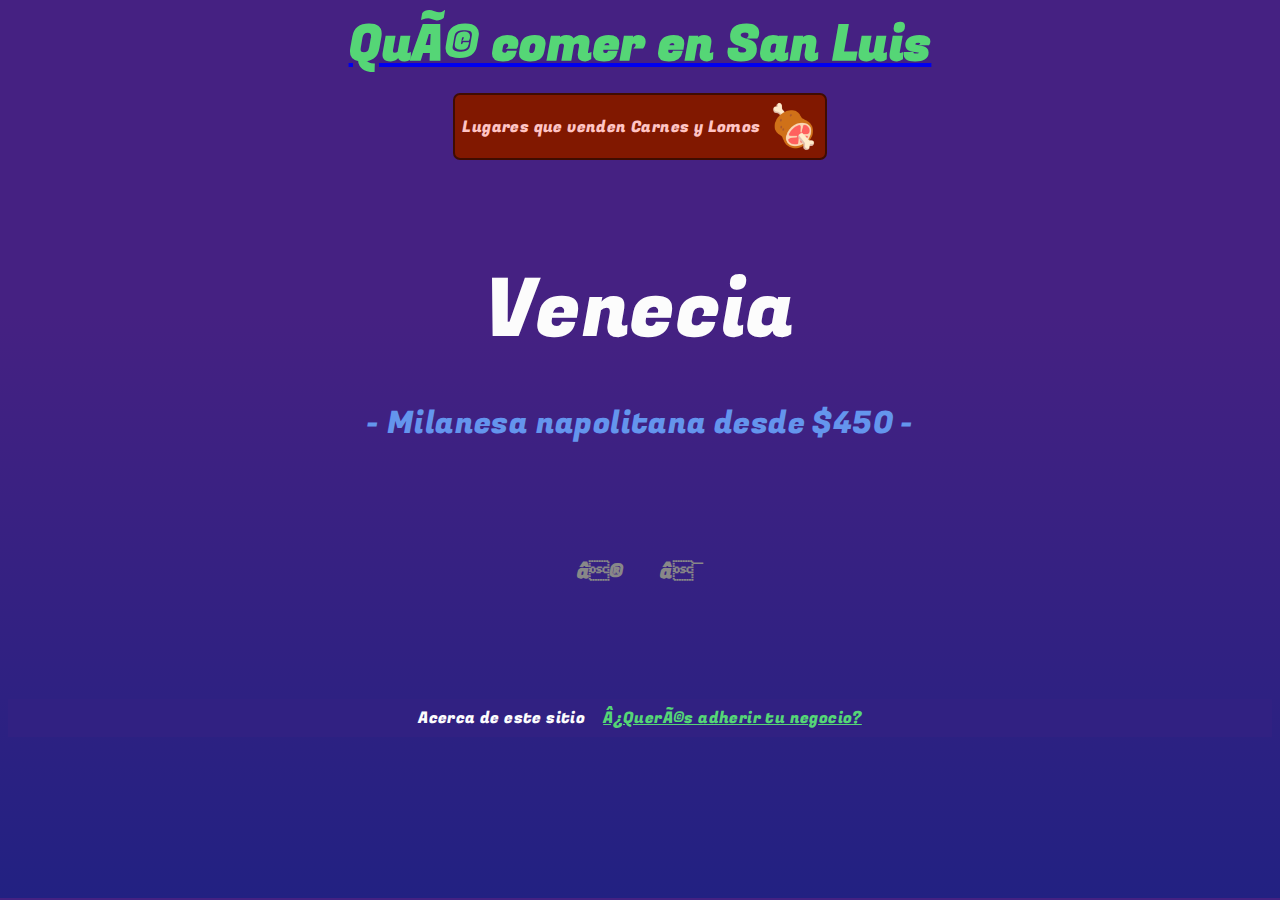
==== carnesylomos.html @ 1e2849a2 "add carou" ====
<!DOCTYPE html>
<!---  --->

<html>

<head>

        <meta name="viewport" content="width=device-width, initial-scale=1.0, maximum- 		scale=1.0">
        <link rel="preconnect" href="https://fonts.googleapis.com">
        <link rel="preconnect" href="https://fonts.gstatic.com" crossorigin>
        <link href="https://fonts.googleapis.com/css2?family=Fugaz+One&display=swap" rel="stylesheet">
        <meta charset = "utf.8">
        
	<title> Qué comer en San Luis </title>
	<style>

        
                body {
                        @import "compass/css3";
                        font-family: 'Fugaz One', cursive;
                        background: #15202B; 
                        letter-spacing: 0.4px;
                        background: rgb(69,33,130);
                        background: linear-gradient(180deg, rgba(69,33,130,1) 35%, rgba(34,33,130,1) 100%);
                        color: #FCFCFC;
                        min-height: 98vh;
            	}	


	        .seccionsuperior {
                        display: grid;
                        text-align: center;
                        margin-left: auto;
                        margin-right: auto;
                        gap: 11px;
                        max-width: 80%;
                        max-height: 100%;
                        justify-content: space-evenly;
                        justify-items: center;                      
		}





                 h1 {
                        margin: 1px;
                        font-size: 49px;
                        text-align: center;
                        color: #55D676;
                }




                .divComidas {
                        display: flex;
                        flex-direction: row;
                        text-align: center;
                        gap: 8px;
                        padding: 7px;
                        grid-template-columns: 2fr 1fr;
                        border: 2.1px solid #3f0c00;
                        background: #811800;
                        color: #FFC4C4;
                        border-radius: 7px;
                        max-width: 100%;
                        align-items: center;
                        justify-items: end;
                        
                }







                /*      */
                /*      */
                /*      */









/* Slideshow container */
.slideshow-container {
  position: relative;
   
}








/* Slides */
.mySlides {
  display: none;
  padding: 80px;
  text-align: center;
}




/* Next & previous buttons */
.prev, .next {
  cursor: pointer;
  position: center;
  top: 50%;
  width: auto;
  margin-top: -30px;
  padding: 16px;
  color: #888;
  font-weight: bold;
  font-size: 20px;
  border-radius: 0 3px 3px 0;
  user-select: none;
}




/* Position the "next button" to the right */
.next {
  position: center;
  right: 0;
  border-radius: 3px 0 0 3px;
}




/* On hover, add a black background color with a little bit see-through */
.prev:hover, .next:hover {
  background-color: rgba(0,0,0,0.8);
  color: white;
}





/* The dot/bullet/indicator container */
.dot-container {
    text-align: center;
    padding: 20px;
    background: #ddd;
}





/* The dots/bullets/indicators */
.dot {
  cursor: pointer;
  height: 15px;
  width: 15px;
  margin: 0 2px;
  background-color: #bbb;
  border-radius: 50%;
  display: inline-block;
  transition: background-color 0.6s ease;
}






.active, .dot:hover { background-color: #717171;}

q {  font-size: 79px; }
p {  font-size: 31px; }





/* Add a blue color to the author */
.author {color: cornflowerblue;}













/*      -------------------------------      */
/*      -------------------------------      */
/*      -------------------------------      */








                .divLugares {
                        display: flex;
                        gap: 25px;
                        padding: 6px;
                        font-size: 69px;
                        flex-direction: column;

                        color: #FFC4C4;
                        border-radius: 7px;
                        max-width: 100%;
                        align-items: center;
                        justify-items: end;
                        
                }





                .divLugar {
                        display: flex;
                        
                        gap: 1px;
                        padding: 11px;                        
                        flex-direction: column;
                        flex-wrap: wrap;
                        flex: 0 0 10%;
                        color: #FFC4C4;
                        border: 7px;
                        border-color: red;
                        border-radius: 7px;
                        max-width: 100%;
                        align-items: center;
                        justify-items: end;
                        font-size: 21px;
                        
                }






                .divLugar a {
                        font-size: 59px;
                        color:  #fff1f1; 
 
                        border-radius: 7px;

                        padding:6px;
                        
                }







                 .button {
                        background-color: #4CAF50; /* Green */
                        border: none;
                        color: white;
                        }       
                        
                        



                        
                 .carousel {
                        background-color: #4CAF50; /* Green */
                        border: none;
                        color: white;
                        }    








                        footer {
                        
                        display: flex;
                        gap: 18px;
                        padding: 7px;
                        flex-direction: row;
                        background: #312182;
                        
                        margin-top: 113px;
                        color: #FCFCFC;
                        bottom: 0;
                        justify-content: center;
                        
            	}








                    .restaurante {
                        
                        font-size: 81px;
                        
            	}










	
        
        </style>
</head>


<body>
    <div class="seccionsuperior">


        <a href="index.html"> 
                <h1>Qué comer en San Luis</h1> 
        </a> 
        
                 



                <div class="divComidas"> 

  
                <span> Lugares que venden Carnes y Lomos </span> 
                <img width="49" height="49" src="emojis/Carnes y Lomos.png">   


                </div>    
                  





                <div class="slideshow-container">

                        <div class="mySlides">
                          <div class="restaurante">Venecia  </div>
                          <p class="author">- Milanesa napolitana desde $450 -</p>
                        </div>
                        


                        <div class="mySlides">
                                <div class="restaurante">Tambaleo</div>
                          <p class="author">- Costillas a la parrilla con papas fritas desde $1150 -</p>
                        </div>
                        


                        <div class="mySlides">
                                <div class="restaurante">El Patio Fernet and Beer</div>
                          <p class="author">- Lomo especial desde $650 -</p>
                        </div>
                        


                        <div class="mySlides">
                                <div class="restaurante">Malabar</div>
                          <p class="author">- Pollo a las brasas con limón o chimi desde $1150 -</p>
                        </div>







                        <a class="prev" onclick="plusSlides(-1)">❮</a>
                        <a class="next" onclick="plusSlides(1)">❯</a>
                        
                        </div>

                        




        











                
                
 
        </div> 
        
        











        <footer>

                <div> Acerca de este sitio  </div>


                <div>           
                    <a href="formulario.html" style="color:  #55D676">
                      <div >
                        ¿Querés adherir tu negocio?   
                      </div>
                    </a> 
                </div>

          </footer>






















        <script>




                var slideIndex = 1;
                showSlides(slideIndex);
                
                function plusSlides(n) {
                  showSlides(slideIndex += n);
                }
                
                function currentSlide(n) {
                  showSlides(slideIndex = n);
                }
                
                function showSlides(n) {
                  var i;
                  var slides = document.getElementsByClassName("mySlides");
                  var dots = document.getElementsByClassName("dot");
                  if (n > slides.length) {slideIndex = 1}    
                  if (n < 1) {slideIndex = slides.length}
                  for (i = 0; i < slides.length; i++) {
                      slides[i].style.display = "none";  
                  }
                  for (i = 0; i < dots.length; i++) {
                      dots[i].className = dots[i].className.replace(" active", "");
                  }
                  slides[slideIndex-1].style.display = "block";  
                  dots[slideIndex-1].className += " active";
                }
                
                
                
                
                </script>




</body>
</html>
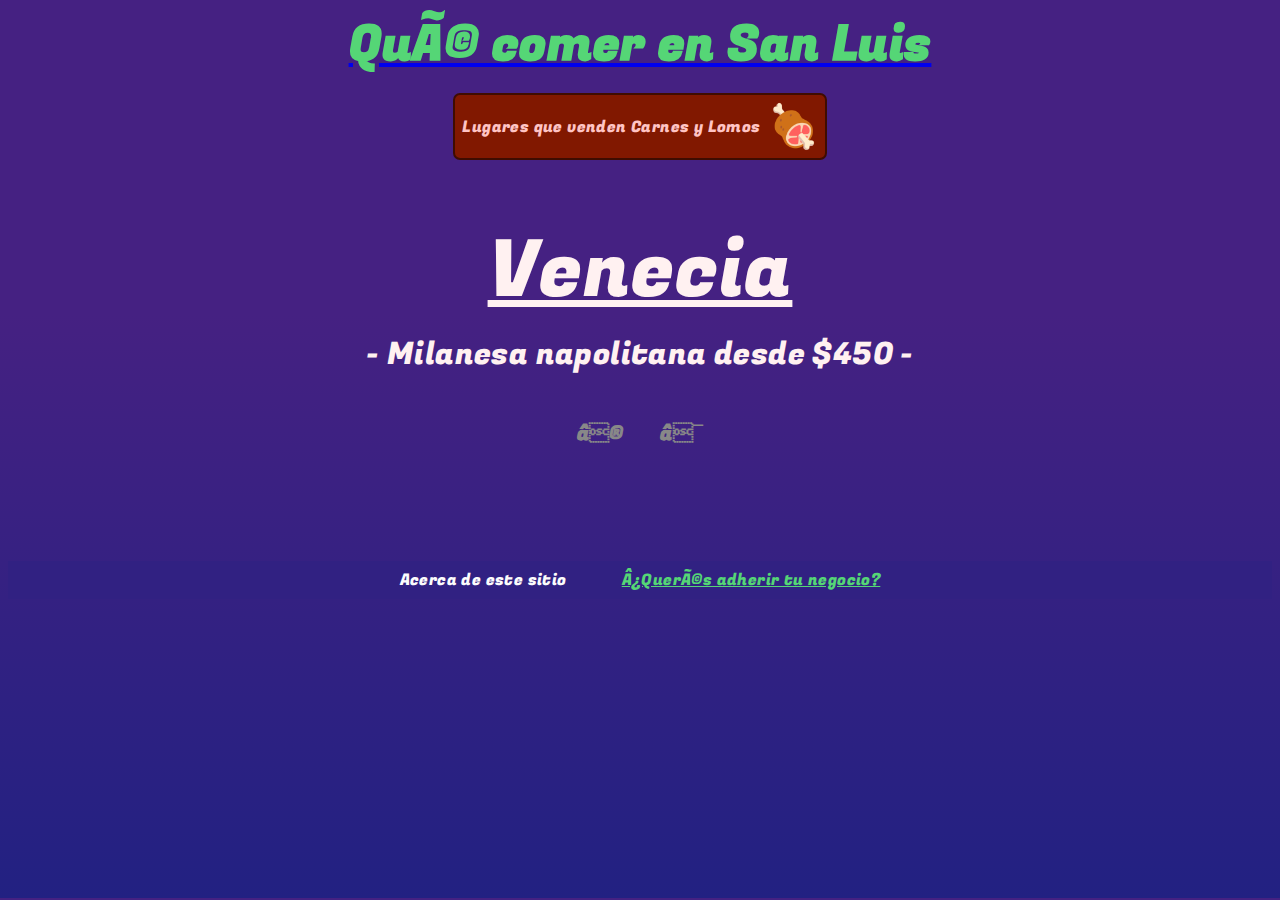
==== commit c3fc511c: "martes" ====
--- a/carnesylomos.html
+++ b/carnesylomos.html
@@ -104,7 +104,7 @@
 /* Slides */
 .mySlides {
   display: none;
-  padding: 80px;
+  padding: 40px;
   text-align: center;
 }
 
@@ -187,7 +187,9 @@
 
 
 /* Add a blue color to the author */
-.author {color: cornflowerblue;}
+.author {color: #fff1f1;
+        margin: 2px;
+}
 
 
 
@@ -255,8 +257,8 @@
 
 
 
-                .divLugar a {
-                        font-size: 59px;
+                .restaurante a {
+                        font-size: 79px;
                         color:  #fff1f1; 
  
                         border-radius: 7px;
@@ -298,7 +300,7 @@
                         footer {
                         
                         display: flex;
-                        gap: 18px;
+                        gap: 55px;
                         padding: 7px;
                         flex-direction: row;
                         background: #312182;
@@ -367,7 +369,9 @@
                 <div class="slideshow-container">
 
                         <div class="mySlides">
-                          <div class="restaurante">Venecia  </div>
+                          <div class="restaurante">
+                                  <a href='venecia.html'> Venecia </a>  
+                        </div>
                           <p class="author">- Milanesa napolitana desde $450 -</p>
                         </div>
                         
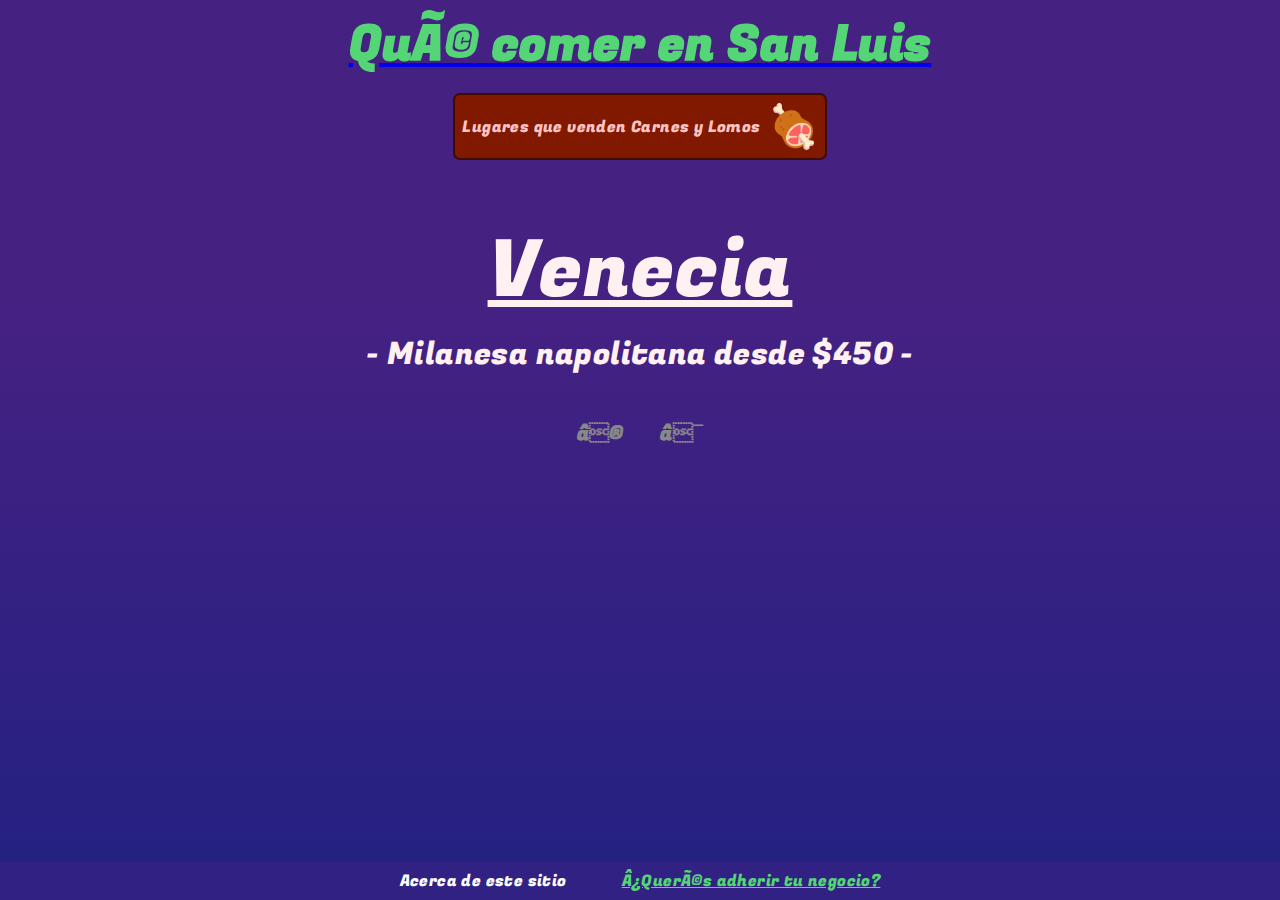
==== commit cb7a7177: "avanzar formu css y html" ====
--- a/carnesylomos.html
+++ b/carnesylomos.html
@@ -10,333 +10,10 @@
         <link rel="preconnect" href="https://fonts.gstatic.com" crossorigin>
         <link href="https://fonts.googleapis.com/css2?family=Fugaz+One&display=swap" rel="stylesheet">
         <meta charset = "utf.8">
+        <link rel="stylesheet" type="text/css" href="css_carnesylomos.css">
         
 	<title> Qué comer en San Luis </title>
-	<style>
-
-        
-                body {
-                        @import "compass/css3";
-                        font-family: 'Fugaz One', cursive;
-                        background: #15202B; 
-                        letter-spacing: 0.4px;
-                        background: rgb(69,33,130);
-                        background: linear-gradient(180deg, rgba(69,33,130,1) 35%, rgba(34,33,130,1) 100%);
-                        color: #FCFCFC;
-                        min-height: 98vh;
-            	}	
-
-
-	        .seccionsuperior {
-                        display: grid;
-                        text-align: center;
-                        margin-left: auto;
-                        margin-right: auto;
-                        gap: 11px;
-                        max-width: 80%;
-                        max-height: 100%;
-                        justify-content: space-evenly;
-                        justify-items: center;                      
-		}
-
-
-
-
-
-                 h1 {
-                        margin: 1px;
-                        font-size: 49px;
-                        text-align: center;
-                        color: #55D676;
-                }
-
-
-
-
-                .divComidas {
-                        display: flex;
-                        flex-direction: row;
-                        text-align: center;
-                        gap: 8px;
-                        padding: 7px;
-                        grid-template-columns: 2fr 1fr;
-                        border: 2.1px solid #3f0c00;
-                        background: #811800;
-                        color: #FFC4C4;
-                        border-radius: 7px;
-                        max-width: 100%;
-                        align-items: center;
-                        justify-items: end;
-                        
-                }
-
-
-
-
-
-
-
-                /*      */
-                /*      */
-                /*      */
-
-
-
-
-
-
-
-
-
-/* Slideshow container */
-.slideshow-container {
-  position: relative;
-   
-}
-
-
-
-
-
-
-
-
-/* Slides */
-.mySlides {
-  display: none;
-  padding: 40px;
-  text-align: center;
-}
-
-
-
-
-/* Next & previous buttons */
-.prev, .next {
-  cursor: pointer;
-  position: center;
-  top: 50%;
-  width: auto;
-  margin-top: -30px;
-  padding: 16px;
-  color: #888;
-  font-weight: bold;
-  font-size: 20px;
-  border-radius: 0 3px 3px 0;
-  user-select: none;
-}
-
-
-
-
-/* Position the "next button" to the right */
-.next {
-  position: center;
-  right: 0;
-  border-radius: 3px 0 0 3px;
-}
-
-
-
-
-/* On hover, add a black background color with a little bit see-through */
-.prev:hover, .next:hover {
-  background-color: rgba(0,0,0,0.8);
-  color: white;
-}
-
-
-
-
-
-/* The dot/bullet/indicator container */
-.dot-container {
-    text-align: center;
-    padding: 20px;
-    background: #ddd;
-}
-
-
-
-
-
-/* The dots/bullets/indicators */
-.dot {
-  cursor: pointer;
-  height: 15px;
-  width: 15px;
-  margin: 0 2px;
-  background-color: #bbb;
-  border-radius: 50%;
-  display: inline-block;
-  transition: background-color 0.6s ease;
-}
-
-
-
-
-
-
-.active, .dot:hover { background-color: #717171;}
-
-q {  font-size: 79px; }
-p {  font-size: 31px; }
-
-
-
-
-
-/* Add a blue color to the author */
-.author {color: #fff1f1;
-        margin: 2px;
-}
-
-
-
-
-
-
-
-
-
-
-
-
-
-/*      -------------------------------      */
-/*      -------------------------------      */
-/*      -------------------------------      */
-
-
-
-
-
-
-
-
-                .divLugares {
-                        display: flex;
-                        gap: 25px;
-                        padding: 6px;
-                        font-size: 69px;
-                        flex-direction: column;
-
-                        color: #FFC4C4;
-                        border-radius: 7px;
-                        max-width: 100%;
-                        align-items: center;
-                        justify-items: end;
-                        
-                }
-
-
-
-
-
-                .divLugar {
-                        display: flex;
-                        
-                        gap: 1px;
-                        padding: 11px;                        
-                        flex-direction: column;
-                        flex-wrap: wrap;
-                        flex: 0 0 10%;
-                        color: #FFC4C4;
-                        border: 7px;
-                        border-color: red;
-                        border-radius: 7px;
-                        max-width: 100%;
-                        align-items: center;
-                        justify-items: end;
-                        font-size: 21px;
-                        
-                }
-
-
-
-
-
-
-                .restaurante a {
-                        font-size: 79px;
-                        color:  #fff1f1; 
- 
-                        border-radius: 7px;
-
-                        padding:6px;
-                        
-                }
-
-
-
-
-
-
-
-                 .button {
-                        background-color: #4CAF50; /* Green */
-                        border: none;
-                        color: white;
-                        }       
-                        
-                        
-
-
-
-                        
-                 .carousel {
-                        background-color: #4CAF50; /* Green */
-                        border: none;
-                        color: white;
-                        }    
-
-
-
-
-
-
-
-
-                        footer {
-                        
-                        display: flex;
-                        gap: 55px;
-                        padding: 7px;
-                        flex-direction: row;
-                        background: #312182;
-                        
-                        margin-top: 113px;
-                        color: #FCFCFC;
-                        bottom: 0;
-                        justify-content: center;
-                        
-            	}
-
-
-
-
-
-
-
-
-                    .restaurante {
-                        
-                        font-size: 81px;
-                        
-            	}
-
-
-
-
-
-
-
-
-
-
 	
-        
-        </style>
 </head>
 
 
@@ -344,84 +21,70 @@
     <div class="seccionsuperior">
 
 
-        <a href="index.html"> 
-                <h1>Qué comer en San Luis</h1> 
-        </a> 
-        
-                 
-
-
-
-                <div class="divComidas"> 
-
-  
-                <span> Lugares que venden Carnes y Lomos </span> 
-                <img width="49" height="49" src="emojis/Carnes y Lomos.png">   
-
-
-                </div>    
+          <a href="index.html"> 
+                  <h1>Qué comer en San Luis</h1> 
+          </a> 
+          
                   
 
 
 
-
-
-                <div class="slideshow-container">
-
-                        <div class="mySlides">
-                          <div class="restaurante">
-                                  <a href='venecia.html'> Venecia </a>  
-                        </div>
-                          <p class="author">- Milanesa napolitana desde $450 -</p>
-                        </div>
+                  <div class="divComidas"> 
+
+    
+                  <span> Lugares que venden Carnes y Lomos </span> 
+                  <img width="49" height="49" src="emojis/Carnes y Lomos.png">   
+
+
+                  </div>    
+                    
+
+
+
+
+
+                  <div class="slideshow-container">
+
+                          <div class="mySlides">
+                            <div class="restaurante">
+                                    <a href='venecia.html'> Venecia </a>  
+                          </div>
+                            <p class="author">- Milanesa napolitana desde $450 -</p>
+                          </div>
+                          
+
+
+                          <div class="mySlides">
+                                  <div class="restaurante">Tambaleo</div>
+                            <p class="author">- Costillas a la parrilla con papas fritas desde $1150 -</p>
+                          </div>
+                          
+
+
+                          <div class="mySlides">
+                                  <div class="restaurante">El Patio Fernet and Beer</div>
+                            <p class="author">- Lomo especial desde $650 -</p>
+                          </div>
+                          
+
+
+                          <div class="mySlides">
+                                  <div class="restaurante">Malabar</div>
+                            <p class="author">- Pollo a las brasas con limón o chimi desde $1150 -</p>
+                          </div>
+
+
+
+
+
+
+
+                          <a class="prev" onclick="plusSlides(-1)">❮</a>
+                          <a class="next" onclick="plusSlides(1)">❯</a>
+                          
+                          </div>
+
                         
-
-
-                        <div class="mySlides">
-                                <div class="restaurante">Tambaleo</div>
-                          <p class="author">- Costillas a la parrilla con papas fritas desde $1150 -</p>
-                        </div>
-                        
-
-
-                        <div class="mySlides">
-                                <div class="restaurante">El Patio Fernet and Beer</div>
-                          <p class="author">- Lomo especial desde $650 -</p>
-                        </div>
-                        
-
-
-                        <div class="mySlides">
-                                <div class="restaurante">Malabar</div>
-                          <p class="author">- Pollo a las brasas con limón o chimi desde $1150 -</p>
-                        </div>
-
-
-
-
-
-
-
-                        <a class="prev" onclick="plusSlides(-1)">❮</a>
-                        <a class="next" onclick="plusSlides(1)">❯</a>
-                        
-                        </div>
-
-                        
-
-
-
-
-        
-
-
-
-
-
-
-
-
-
 
 
                 
@@ -485,28 +148,56 @@
                 var slideIndex = 1;
                 showSlides(slideIndex);
                 
+
+
+
                 function plusSlides(n) {
                   showSlides(slideIndex += n);
                 }
                 
+
+
+
                 function currentSlide(n) {
                   showSlides(slideIndex = n);
                 }
                 
+
+
+
                 function showSlides(n) {
+
                   var i;
                   var slides = document.getElementsByClassName("mySlides");
                   var dots = document.getElementsByClassName("dot");
-                  if (n > slides.length) {slideIndex = 1}    
-                  if (n < 1) {slideIndex = slides.length}
+
+
+                  if (n > slides.length) {
+                    slideIndex = 1
+                        } 
+
+
+
+                  if (n < 1) {
+                    slideIndex = slides.length
+                              }
+
+
+
                   for (i = 0; i < slides.length; i++) {
                       slides[i].style.display = "none";  
-                  }
+                        }
+
+
+
                   for (i = 0; i < dots.length; i++) {
                       dots[i].className = dots[i].className.replace(" active", "");
-                  }
+                        }
+
+
                   slides[slideIndex-1].style.display = "block";  
                   dots[slideIndex-1].className += " active";
+
                 }
                 
                 
--- a/css_carnesylomos.css
+++ b/css_carnesylomos.css
@@ -0,0 +1,327 @@
+
+        
+                body {
+                        @import "compass/css3";
+                        font-family: 'Fugaz One', cursive;
+                        background: #15202B; 
+                        letter-spacing: 0.4px;
+                        background: rgb(69,33,130);
+                        background: linear-gradient(180deg, rgba(69,33,130,1) 35%, rgba(34,33,130,1) 100%);
+                        color: #FCFCFC;
+                        min-height: 98vh;
+            	}	
+
+
+	        .seccionsuperior {
+                        display: grid;
+                        text-align: center;
+                        margin-left: auto;
+                        margin-right: auto;
+                        gap: 11px;
+                        max-width: 80%;
+                        max-height: 100%;
+                        justify-content: space-evenly;
+                        justify-items: center;                      
+		}
+
+
+
+
+
+                 h1 {
+                        margin: 1px;
+                        font-size: 49px;
+                        text-align: center;
+                        color: #55D676;
+                }
+
+
+
+
+                .divComidas {
+                        display: flex;
+                        flex-direction: row;
+                        text-align: center;
+                        gap: 8px;
+                        padding: 7px;
+                        grid-template-columns: 2fr 1fr;
+                        border: 2.1px solid #3f0c00;
+                        background: #811800;
+                        color: #FFC4C4;
+                        border-radius: 7px;
+                        max-width: 100%;
+                        align-items: center;
+                        justify-items: end;
+                        
+                }
+
+
+
+
+
+
+
+/*      -------------------------------      *//*      -------------------------------      */
+/*      -------------------------------      *//*      -------------------------------      */
+/*      -------------------------------      *//*      -------------------------------      */
+/*      -------------------------------      *//*      -------------------------------      */
+/*      -------------------------------      *//*      -------------------------------      */
+/*      -------------------------------      *//*      -------------------------------      */
+
+
+
+
+
+
+
+
+                /* Slideshow container */
+                .slideshow-container {
+                position: relative;
+                
+                }
+
+
+
+
+
+
+
+
+                /* Slides */
+                .mySlides {
+                display: none;
+                padding: 40px;
+                text-align: center;
+                }
+
+
+
+
+                /* Next & previous buttons */
+                .prev, .next {
+                cursor: pointer;
+                position: center;
+                top: 50%;
+                width: auto;
+                margin-top: -30px;
+                padding: 16px;
+                color: #888;
+                font-weight: bold;
+                font-size: 20px;
+                border-radius: 0 3px 3px 0;
+                user-select: none;
+                }
+
+
+
+
+                /* Position the "next button" to the right */
+                .next {
+                position: center;
+                right: 0;
+                border-radius: 3px 0 0 3px;
+                }
+
+
+
+
+                /* On hover, add a black background color with a little bit see-through */
+                .prev:hover, .next:hover {
+                background-color: rgba(0,0,0,0.8);
+                color: white;
+                }
+
+
+
+
+
+                /* The dot/bullet/indicator container */
+                .dot-container {
+                text-align: center;
+                padding: 20px;
+                background: #ddd;
+                }
+
+
+
+
+
+                /* The dots/bullets/indicators */
+                .dot {
+                cursor: pointer;
+                height: 15px;
+                width: 15px;
+                margin: 0 2px;
+                background-color: #bbb;
+                border-radius: 50%;
+                display: inline-block;
+                transition: background-color 0.6s ease;
+                }
+
+
+
+
+
+
+                .active, .dot:hover { background-color: #717171;}
+
+                q {  font-size: 79px; }
+                p {  font-size: 31px; }
+
+
+
+
+
+                /* Add a blue color to the author */
+                .author {color: #fff1f1;
+                        margin: 2px;
+                }
+
+
+
+
+
+
+
+
+
+
+
+/*      -------------------------------      *//*      -------------------------------      */
+/*      -------------------------------      *//*      -------------------------------      */
+/*      -------------------------------      *//*      -------------------------------      */
+/*      -------------------------------      *//*      -------------------------------      */
+/*      -------------------------------      *//*      -------------------------------      */
+/*      -------------------------------      *//*      -------------------------------      */
+
+
+
+
+
+
+
+
+                .divLugares {
+                        display: flex;
+                        gap: 25px;
+                        padding: 6px;
+                        font-size: 69px;
+                        flex-direction: column;
+
+                        color: #FFC4C4;
+                        border-radius: 7px;
+                        max-width: 100%;
+                        align-items: center;
+                        justify-items: end;
+                        
+                }
+
+
+
+
+
+                .divLugar {
+                        display: flex;
+                        
+                        gap: 1px;
+                        padding: 11px;                        
+                        flex-direction: column;
+                        flex-wrap: wrap;
+                        flex: 0 0 10%;
+                        color: #FFC4C4;
+                        border: 7px;
+                        border-color: red;
+                        border-radius: 7px;
+                        max-width: 100%;
+                        align-items: center;
+                        justify-items: end;
+                        font-size: 21px;
+                        
+                }
+
+
+
+
+
+
+                .restaurante a {
+                        font-size: 79px;
+                        color:  #fff1f1; 
+ 
+                        border-radius: 7px;
+
+                        padding:6px;
+                        
+                }
+
+
+
+
+
+
+
+                 .button {
+                        background-color: #4CAF50; /* Green */
+                        border: none;
+                        color: white;
+                        }       
+                        
+                        
+
+
+
+                        
+                 .carousel {
+                        background-color: #4CAF50; /* Green */
+                        border: none;
+                        color: white;
+                        }    
+
+
+
+
+
+
+
+
+                        footer {
+                        position: absolute;
+                        display: flex;
+                        gap: 55px;
+                        padding: 7px;
+                        flex-direction: row;
+                        background: #312182;
+                        left: 0;
+                        right: 0;               
+                        margin-top: 113px;
+                        color: #FCFCFC;
+                        bottom: 0;
+                        justify-content: center;
+                        
+            	}
+
+
+
+
+
+
+
+
+                    .restaurante {
+                        
+                        font-size: 81px;
+                        
+            	}
+
+
+
+
+
+
+
+
+
+
+	
+      
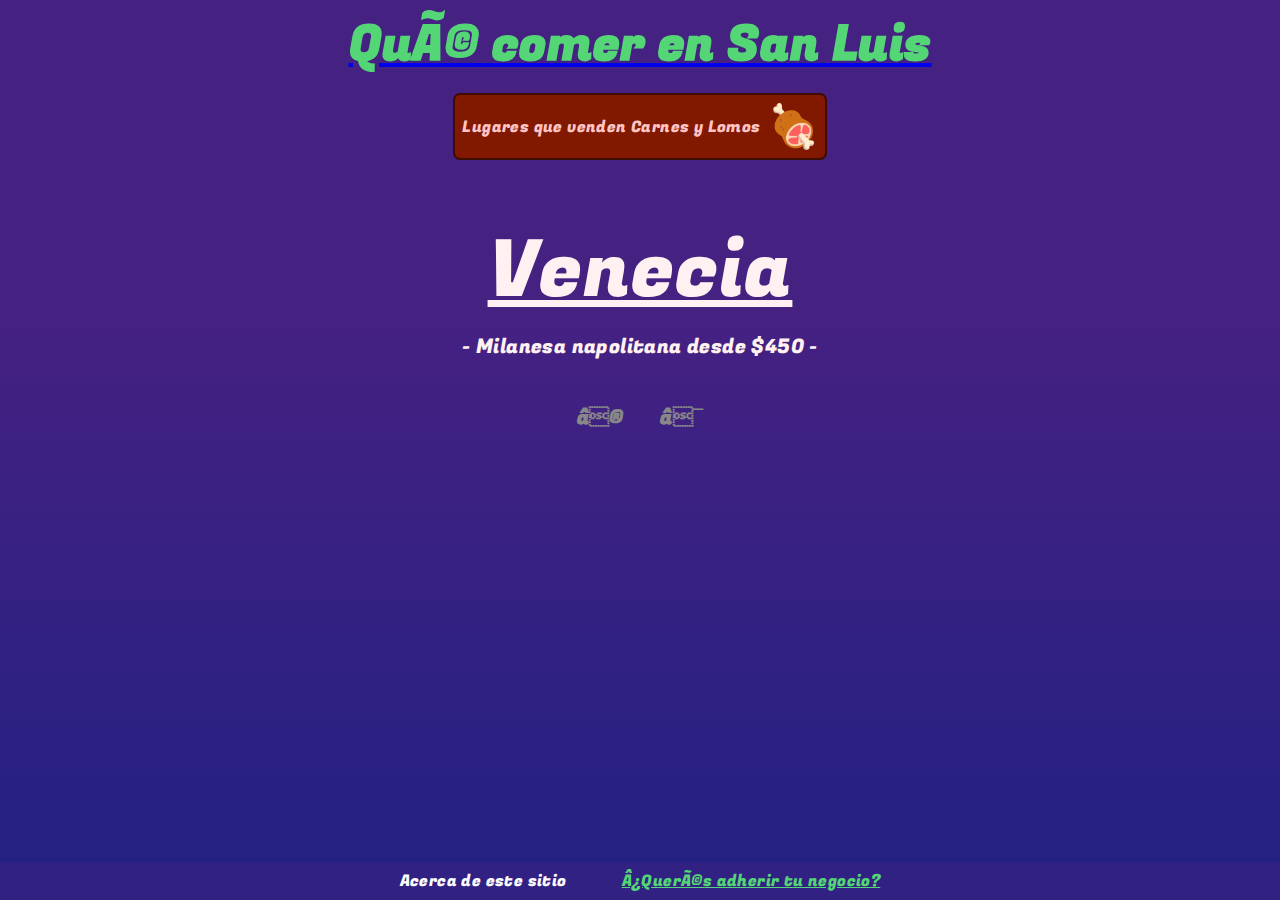
==== commit 3370f278: "css cambiar nombres de variables" ====
--- a/carnesylomos.html
+++ b/carnesylomos.html
@@ -43,7 +43,7 @@
 
 
 
-                  <div class="slideshow-container">
+                  <div class="carro">
 
                           <div class="mySlides">
                             <div class="restaurante">
@@ -79,8 +79,8 @@
 
 
 
-                          <a class="prev" onclick="plusSlides(-1)">❮</a>
-                          <a class="next" onclick="plusSlides(1)">❯</a>
+                          <a class="anterior" onclick="plusSlides(-1)">❮</a>
+                          <a class="siguiente" onclick="plusSlides(1)">❯</a>
                           
                           </div>
 
@@ -170,6 +170,7 @@
                   var i;
                   var slides = document.getElementsByClassName("mySlides");
                   var dots = document.getElementsByClassName("dot");
+                  console.log(slideIndex);
 
 
                   if (n > slides.length) {
--- a/css_carnesylomos.css
+++ b/css_carnesylomos.css
@@ -75,8 +75,8 @@
 
 
 
-                /* Slideshow container */
-                .slideshow-container {
+                /* carrousel */
+                .carro {
                 position: relative;
                 
                 }
@@ -98,8 +98,8 @@
 
 
 
-                /* Next & previous buttons */
-                .prev, .next {
+                /* adelantar y retroceder */
+                .anterior, .siguiente {
                 cursor: pointer;
                 position: center;
                 top: 50%;
@@ -116,8 +116,8 @@
 
 
 
-                /* Position the "next button" to the right */
-                .next {
+                /* boton siguente a  */
+                .siguiente {
                 position: center;
                 right: 0;
                 border-radius: 3px 0 0 3px;
@@ -126,8 +126,8 @@
 
 
 
-                /* On hover, add a black background color with a little bit see-through */
-                .prev:hover, .next:hover {
+                /* en hover, a */
+                .anterior:hover, .siguiente:hover {
                 background-color: rgba(0,0,0,0.8);
                 color: white;
                 }
@@ -136,46 +136,25 @@
 
 
 
-                /* The dot/bullet/indicator container */
-                .dot-container {
-                text-align: center;
-                padding: 20px;
-                background: #ddd;
-                }
-
-
-
-
-
-                /* The dots/bullets/indicators */
-                .dot {
-                cursor: pointer;
-                height: 15px;
-                width: 15px;
-                margin: 0 2px;
-                background-color: #bbb;
-                border-radius: 50%;
-                display: inline-block;
-                transition: background-color 0.6s ease;
-                }
-
-
-
-
-
-
-                .active, .dot:hover { background-color: #717171;}
-
-                q {  font-size: 79px; }
-                p {  font-size: 31px; }
-
-
+ 
+
+
+
+
+
+
+
+
+
+
+              /* d */
 
 
 
                 /* Add a blue color to the author */
                 .author {color: #fff1f1;
                         margin: 2px;
+                        font-size: 20px;
                 }
 
 
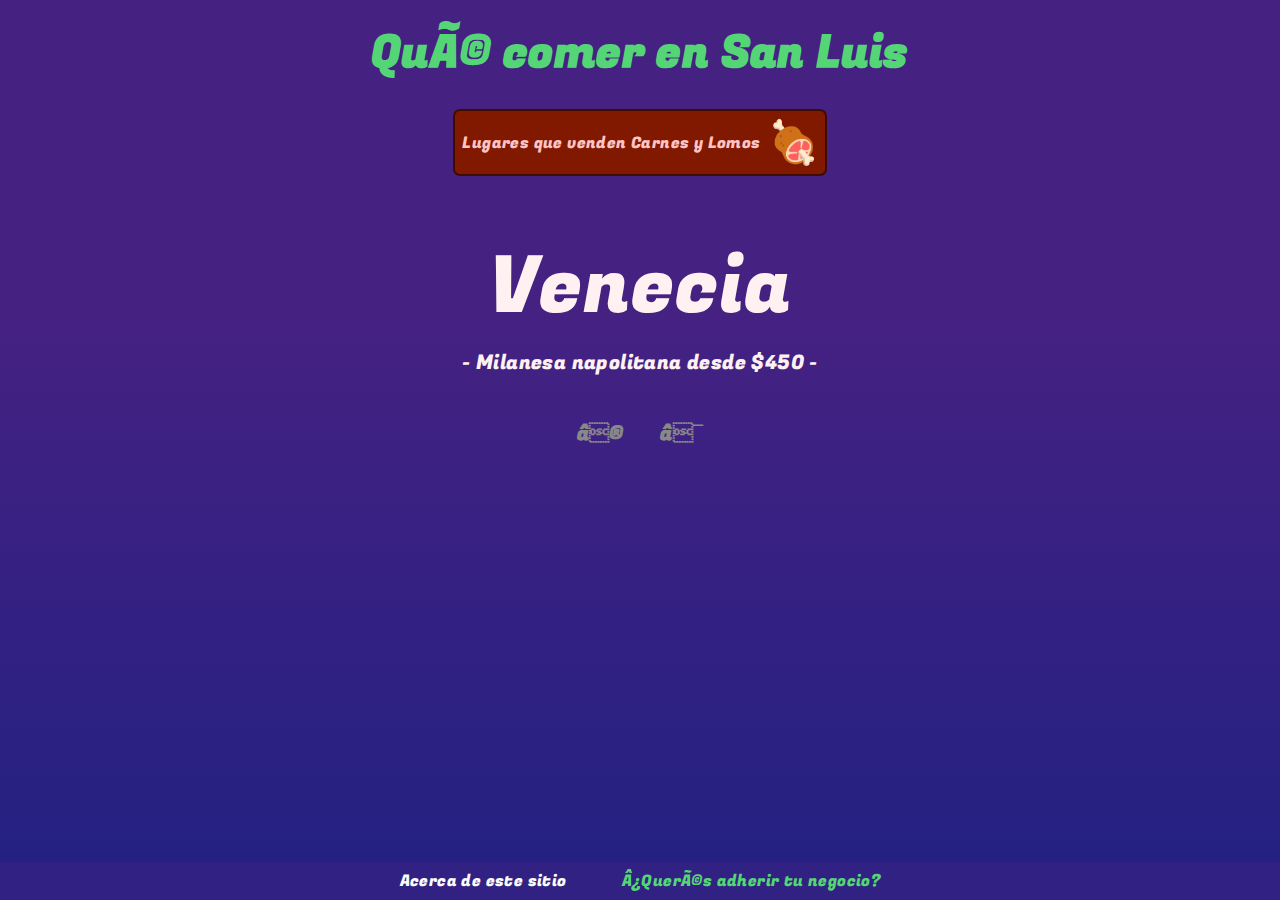
==== commit 99e0d5d0: "crear archivos css" ====
--- a/carnesylomos.html
+++ b/carnesylomos.html
@@ -21,9 +21,11 @@
     <div class="seccionsuperior">
 
 
-          <a href="index.html"> 
-                  <h1>Qué comer en San Luis</h1> 
-          </a> 
+      <div class="divTituloQueComer">
+        <a href="index.html"> 
+            <h1>Qué comer en San Luis</h1>
+        </a> 
+      </div>
           
                   
 
--- a/css_carnesylomos.css
+++ b/css_carnesylomos.css
@@ -1,5 +1,12 @@
 
         
+
+
+
+
+
+
+
                 body {
                         @import "compass/css3";
                         font-family: 'Fugaz One', cursive;
@@ -12,7 +19,52 @@
             	}	
 
 
+
+
+
+
+
+
+
+
+
+a:visited { 
+
+                        text-decoration: none; 
+                        color: #FCFCFC;
+                }
+                
+                s
+a:link  {
+                
+                        color: #FCFCFC; 
+                        text-decoration: none; 
+                
+                }
+                
+                
+a       {
+                        text-decoration: none;
+                }
+
+
+
+
+
+
+
+
+
+
+
+
+
+
+
+
+
 	        .seccionsuperior {
+
                         display: grid;
                         text-align: center;
                         margin-left: auto;
@@ -21,24 +73,66 @@
                         max-width: 80%;
                         max-height: 100%;
                         justify-content: space-evenly;
-                        justify-items: center;                      
+                        justify-items: center;  
+
 		}
 
 
 
 
 
+
+
+
+
+
                  h1 {
-                        margin: 1px;
-                        font-size: 49px;
+
+                        margin: 5px;
+                        font-size: 45px;
                         text-align: center;
                         color: #55D676;
-                }
+
+                }
+
+
+
+
+
+
+
+
+
+
+
+
+
+
+                .divTituloQueComer {
+
+                        padding: 7px;
+
+                }
+
+
+
+
+
+
+
+
+
+
+
+
+
+
 
 
 
 
                 .divComidas {
+
                         display: flex;
                         flex-direction: row;
                         text-align: center;
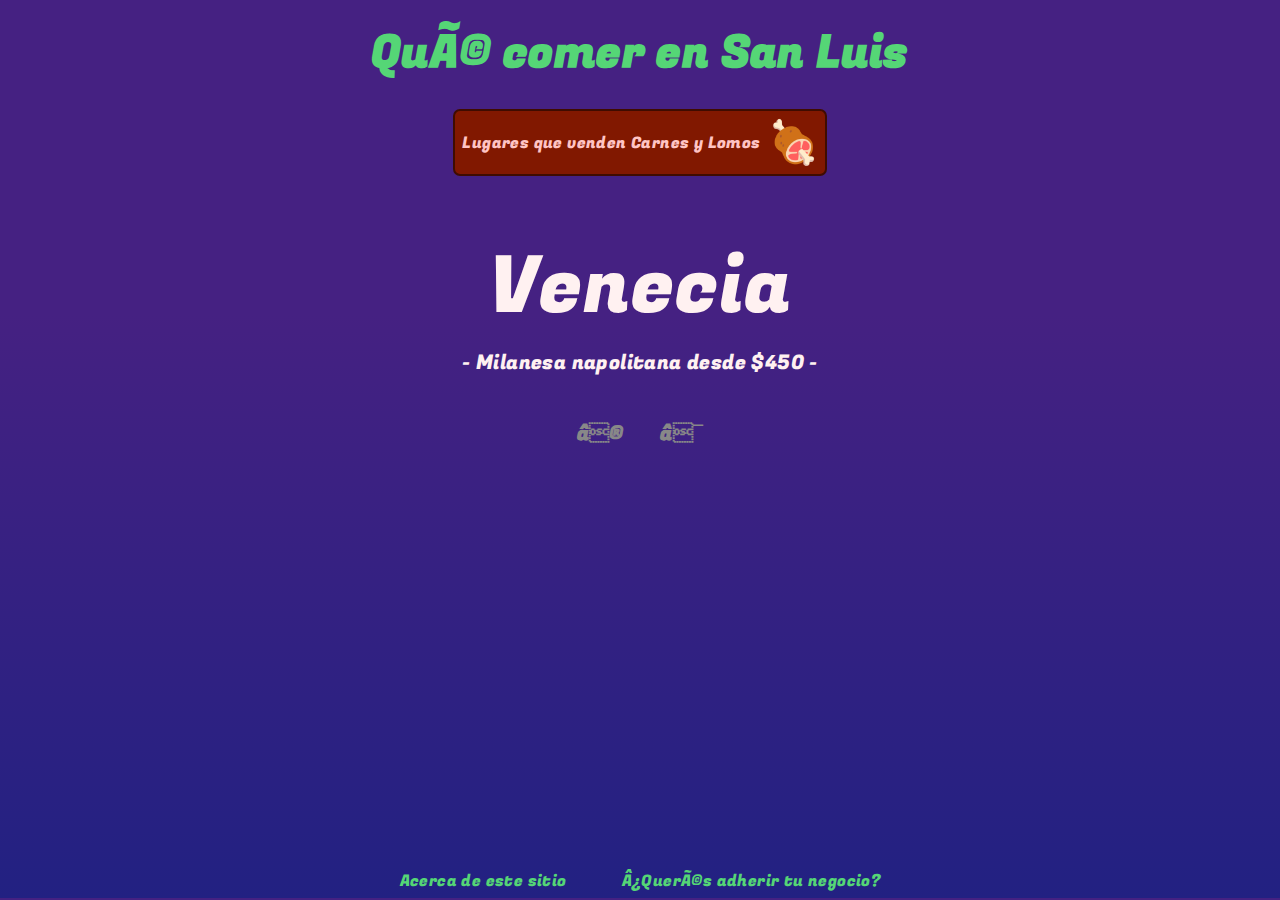
==== commit 4f9dd9ec: "Update carnesylomos.html" ====
--- a/carnesylomos.html
+++ b/carnesylomos.html
@@ -55,11 +55,13 @@
                           </div>
                           
 
-
-                          <div class="mySlides">
-                                  <div class="restaurante">Tambaleo</div>
-                            <p class="author">- Costillas a la parrilla con papas fritas desde $1150 -</p>
-                          </div>
+                          <div class="mySlides">
+                            <div class="restaurante">
+                                    <a href='tambaleo.html'> Tambaleo </a>  
+                          </div>
+                            <p class="author">- Bife de chorizo con papas fritas desde $1800 -</p>
+                          </div>
+
                           
 
 
@@ -108,7 +110,9 @@
 
         <footer>
 
-                <div> Acerca de este sitio  </div>
+                              <a href="acerca_del_sitio.html" style="color:  #55D676">
+                    <div> Acerca de este sitio  </div>
+                </a> 
 
 
                 <div>           
@@ -171,7 +175,7 @@
 
                   var i;
                   var slides = document.getElementsByClassName("mySlides");
-                  var dots = document.getElementsByClassName("dot");
+   
                   console.log(slideIndex);
 
 
@@ -186,20 +190,12 @@
                               }
 
 
-
                   for (i = 0; i < slides.length; i++) {
                       slides[i].style.display = "none";  
                         }
 
 
-
-                  for (i = 0; i < dots.length; i++) {
-                      dots[i].className = dots[i].className.replace(" active", "");
-                        }
-
-
                   slides[slideIndex-1].style.display = "block";  
-                  dots[slideIndex-1].className += " active";
 
                 }
                 
@@ -212,4 +208,4 @@
 
 
 </body>
-</html>+</html>
--- a/css_carnesylomos.css
+++ b/css_carnesylomos.css
@@ -364,7 +364,7 @@
                         gap: 55px;
                         padding: 7px;
                         flex-direction: row;
-                        background: #312182;
+
                         left: 0;
                         right: 0;               
                         margin-top: 113px;
